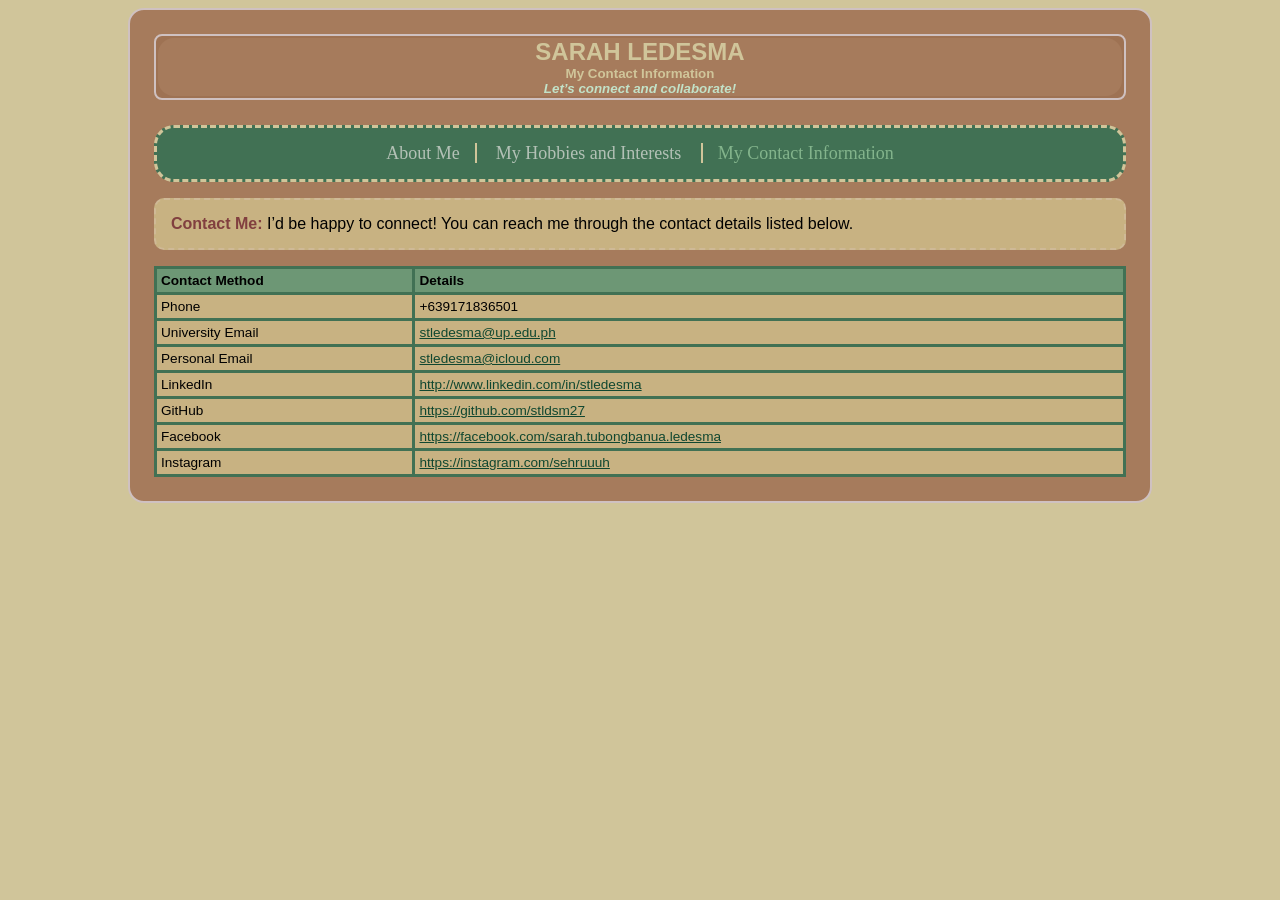
==== contact-info.html @ b7dcd6c3 "Initial commit with my portfolio files" ====
<!DOCTYPE html>
<html>

<head>
  <title>My Contact Information</title>
  <link type="text/css" rel="stylesheet" href="css/my-first-stylesheet.css" />
  <meta name="viewport" content="width=device-width, initial-scale=1.0">
</head>


<header>
  <nav>
    <h1>SARAH LEDESMA</h1>
    <p class="tagline">My Contact Information</p>
    <p class="add_tagline">Let’s connect and collaborate!</p>
  </nav>
</header>

<body>
  <nav>
    <ul>
      <li><a href="index.html"> About Me</a></li>
      <li><a href="hobbies-interests.html"> My Hobbies and Interests </a></li>
      <li class="selected">My Contact Information</li>

    </ul>
  </nav>



  <p class="contact-me">
    I’d be happy to connect! You can reach me through the contact details listed below.
  </p>

  <table>
    <tr>
      <th>Contact Method</th>
      <th>Details</th>
    </tr>
    <tr>
      <td>Phone</td>
      <td>+639171836501</td>
    </tr>
    <tr>
      <td>University Email</td>
      <td><a href="mailto:stledesma@up.edu.ph">stledesma@up.edu.ph</a></td>
    </tr>
    <tr>
      <td>Personal Email</td>
      <td><a href="mailto:stledesma@icloud.com">stledesma@icloud.com</a></td>
    </tr>
    <tr>
      <td>LinkedIn</td>
      <td><a href="http://linkedin.com/in/stledesma">http://www.linkedin.com/in/stledesma</a></td>
    </tr>
    <tr>
      <td>GitHub</td>
      <td><a href="https://github.com/stldsm27">https://github.com/stldsm27</a></td>
    </tr>
    <tr>
      <td>Facebook</td>
      <td><a href="http://facebook.com/sarah.tubongbanua.ledesma">https://facebook.com/sarah.tubongbanua.ledesma</a>
      </td>
      </td>
    </tr>
    <tr>
      <td>Instagram</td>
      <td><a href="http://instagram.com/sehruuuh">https://instagram.com/sehruuuh</a></td>
    </tr>
  </table>
</body>

</html>
---- css/my-first-stylesheet.css ----
/* = GENERAL STYLES =*/
body {
  background-color: #A67B5C;
  border: 2px solid rgb(207, 193, 193);
  font-family: sans-serif;
  border-radius: 16px;
  margin-left: auto;
  margin-right: auto;
  max-width: 1024px;
  min-width: 256px;
  padding-top: 24px;
  padding-bottom: 24px;
  padding-left: 24px;
  padding-right: 24px;
}

html {
  background: radial-gradient(circle, rgb(200, 178, 130), rgb(208, 197, 154) 50%, rgb(109, 151, 117) 50%, rgb(65, 113, 84));
  background-size: 2px 2px;
}

header {
  background-color: #9e7253;
  border: 2px solid rgb(207, 193, 193);
  text-align: left;
  border-radius: 8px;
  margin-left: auto;
  margin-right: auto;
  padding-top: 2px;
  padding-bottom: 2px;
  padding-left: 2px;
  padding-right: 2px;
  margin-bottom: 25px;

}

article {
  background-color: #6D9775;
  border-radius: 16px;
  text-align: left;
  font-size: smaller;
  padding-left: 20px;
  padding-right: 20px;
  margin-left: auto;
  margin-right: auto;
  margin-bottom: 20px;
  margin-top: auto;
  font-family: Cambria, Cochin, Georgia, Times, 'Times New Roman', serif;
}

section {
  background-color: #C8B282;
  border-radius: 16px;
  min-height: auto;
  padding: 10px;
  margin-bottom: 5px;
  margin-top: 5px;
}

aside {
  background-color: #417154;
  border-radius: 16px;
  margin-bottom: 24px;
  border-radius: 16px;
  min-height: 320px;
  padding-left: 24px;
  padding-right: 24px;
  margin-left: 20px;
  margin-right: 20px;
  text-align: center;
}

footer {
  background-color: #104730;
  color: #f1eeeb;
  display: flex;
  justify-content: space-between;
  align-items: center;
  flex-wrap: wrap;
  padding: 10px 15px;
  width: 100%;
  box-sizing: border-box;
  font-size: smaller;
}

nav {
  background-color: #A67B5C;
  border-radius: 16px;
  text-align: center;
  margin-left: auto;
  margin-right: auto;

}

header h1 {
  color: #D0C59A;
  text-align: center;
  margin-top: auto;
  margin-bottom: auto;
}

/* = NAVIGATION = */
nav ul {
  list-style-type: none;
  background-color: #417154;
  border: 3px dashed #D0C59A;
  border-radius: 20px;
  font-family: fantasy;
  font-weight: lighter;
  padding: 15px;

}

nav ul li {
  display: inline;
  border-right: 2px solid #D0C59A;
  padding-right: 15px;
  padding-left: 15px;
  font-size: large;
}

ul {
  background-color: #f0d6b1;
  padding-top: 8px;
  padding-bottom: 8px;
  border-radius: 20px;
  padding-right: 5px;
  padding-left: 30px;

}

nav ul li:last-child {
  border-right: none;
}

nav ul li a {
  text-decoration: none;
  color: #e0d5d9;
}


nav li.selected {
  color: #83b48c;
}

nav li a:hover {
  text-decoration: underline;
}

/* = FORMATTING =*/
.tagline {
  color: #D0C59A;
  text-align: center;
  font-size: smaller;
}

.add_tagline {
  color: #c2e2c8;
  text-align: center;
  font-size: smaller;
  font-style: italic;
}

.profile {
  color: #104730;
  text-align: center;
  font-size: large;
  font-weight: normal;
  font-family: fantasy;
  margin: 0;
}

.company {
  color: #3a2a1e;
  margin: 0;
  text-align: left;
  font-size: normal;
  font-weight: bold;
  font-family: Cambria, Cochin, Georgia, Times, 'Times New Roman', serif;
}

.click {
  color: #3a2a1e;
  margin: 0;
  text-align: left;
  font-size: normal;
  font-weight: bold;
  font-family: Cambria, Cochin, Georgia, Times, 'Times New Roman', serif;
  background: linear-gradient(90deg,
      #6D9775,
      #93e1b2,
      #40d496,
      #dbe4e0)
}

.work {
  color: #3a2a1e;
  margin: 0;
  text-align: left;
  font-size: normal;
  font-weight: bold;
  font-family: Cambria, Cochin, Georgia, Times, 'Times New Roman', serif;
}

.year {
  color: #3a2a1e;
  margin: 0;
  text-align: left;
  font-size: small;
  font-style: italic;
  font-weight: bold;
  font-family: Cambria, Cochin, Georgia, Times, 'Times New Roman', serif;
}

.info {
  color: #2f7e4f;
  text-align: left;
  margin: 0;
  font-size: small;
  font-weight: bold;
  font-family: Cambria, Cochin, Georgia, Times, 'Times New Roman', serif;
}

.educ {
  color: #4b6a51;
  text-align: left;
  margin: 0;
  font-size: small;
  font-weight: bold;
  font-family: Cambria, Cochin, Georgia, Times, 'Times New Roman', serif;
}

p.contact-me {
  border: 2px dashed #cfb997;
  border-radius: 10px;
  padding: 15px;
  background-color:
    #C8B282;
  font-family: 'Gill Sans', 'Gill Sans MT', Calibri, 'Trebuchet MS', sans-serif;
}

p.contact-me::before {
  color: rgb(129, 63, 63);
  content: "Contact Me:";
  font-weight: bold;
}

/* = TABLE LINKS = */
table {
  font-size: 85%;
  width: 100%;
  border-collapse: collapse;

}

table a:link {
  color: #104730;
}

table a:visited {
  color: #104730
}

th,
td {
  border: 3px solid #417154;
  padding: 4px;
  text-align: left;
}

th {
  background-color: #6D9775;
}

td {
  background-color: #C8B282;
}


/* = GENERAL LINKS = */
a:link {
  color: #b3c1b6;
}

a:visited {
  color: #a6f7b4;
}

a:hover {
  text-decoration: underline;
  color: #e8e3df
}

a:active {
  text-decoration: underline;
  background-color: rgb(205, 112, 112);
  color: #e8e3df;
}

/* ---------------------------------------------------------- */

/* technical stuff - set sizing to border
box method */
html {
  box-sizing: border-box;
}

*,
*:before,
*:after {
  box-sizing: inherit;
}

/* images */
img.small {
  height: 200px;
  margin-bottom: 24px;
  margin-right: 24px;
  width: 50%;
}

img.medium {
  max-width: 360px;
  width: 85%;
}

img.large {
  width: 100%;
}


header p {
  font-size: 20px;
  font-weight: bold;
  margin-top: 0px;
  margin-bottom: 0px;
}


footer p.copyright {
  float: left;
  font-style: italic;
  color: #f1eeeb;
  font-size: smaller;
}

footer p.contact {
  text-align: right;
  color: #f1eeeb;
  font-size: smaller;
}

body.section.img {
  border: 2px solid gray;
  border-radius: 16px;
}

/* = Media Queries = */

@media all and (min-width: 600px) {
  article {
    float: right;
    width: 62%;
  }

  @media all and (max-width: 600px) {
    nav ul li {
      display: block;
      border-right: none;
      padding: 8px;
    }
  }

  aside {
    padding: 15px;
    float: left;
    border-top: 2px solid black;
    padding-top: 2px;
    width: 32%;
  }

  aside hr {
    border: none;
    border-top: 1px solid #ccc;
    margin: 10px;
  }

  footer {
    font-size: 0.85rem;
    padding: 8px 10px;
  }

}

/* = Hobbies and Interests Formatting = */

#hobbies {
  padding: 20px;
}

.hobby-container {
  display: flex;
  gap: 20px;
  flex-wrap: wrap;
}

.hobby {
  flex: 1 1 250px;
  background-color: #8db895;
  padding: 15px;
  border-radius: 10px;
  width: 30%;
  text-align: center;
}

.hobby img {
  max-width: 100%;
  height: auto;
  display: block;
  margin: 0 auto;
  cursor: pointer;
  flex-wrap: wrap;
  border-radius: 10px;
}


.funfact {
  background-color: #D0C59A;
  padding: 15px;
  border-radius: 10px;
  margin-top: 20px;
}

.funfact-content {
  display: flex;
  align-items: flex-start;
  gap: 20px;
  flex-wrap: wrap;
}

.funfact-text {
  flex: 2;
}

.funfact-image {
  flex: 1;
  text-align: center;
}

.funfact-image img {
  max-width: 100%;
  height: auto;
  border-radius: 10px;
  cursor: pointer;
}
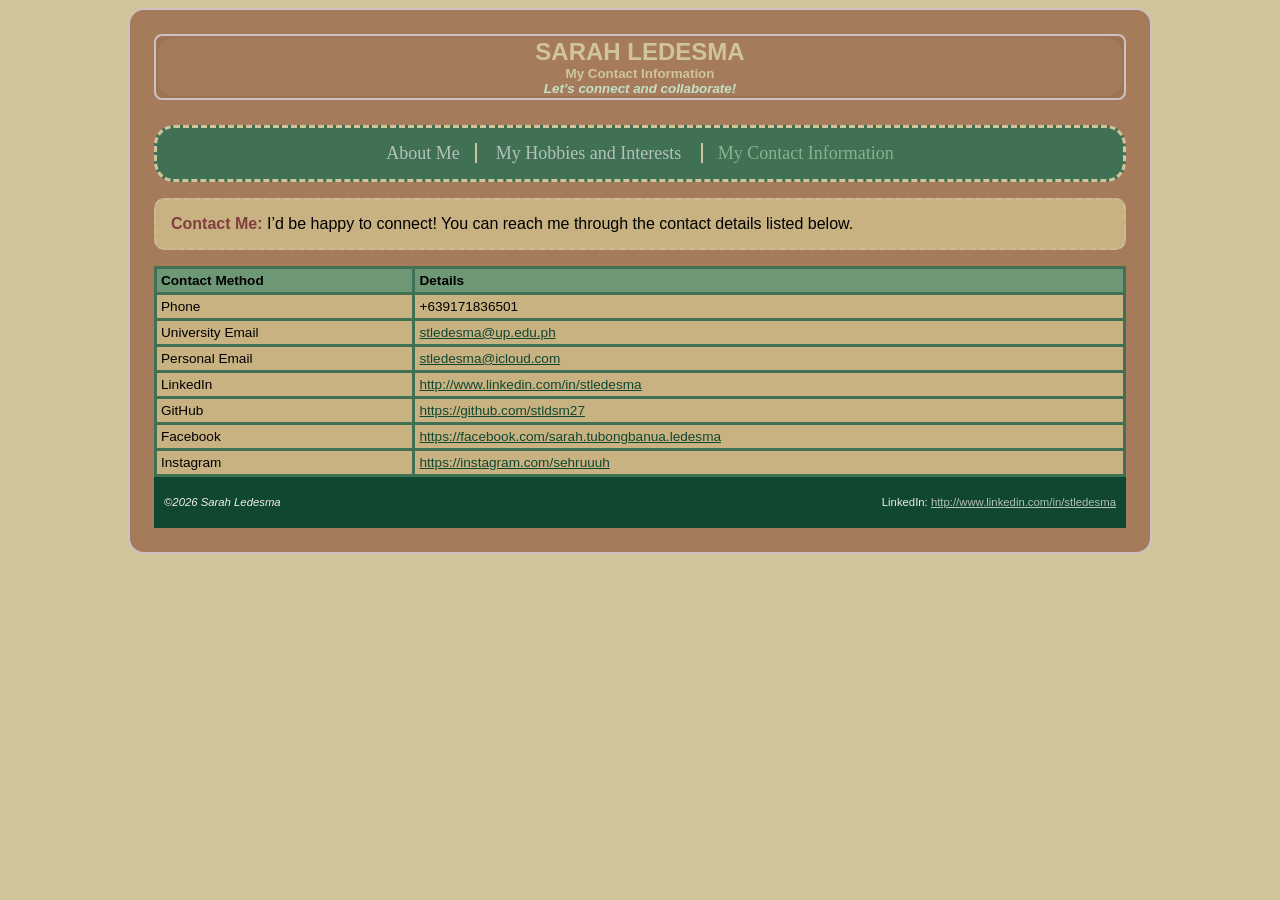
==== commit 590068de: "Update contact-info.html" ====
--- a/contact-info.html
+++ b/contact-info.html
@@ -70,4 +70,11 @@
   </table>
 </body>
 
-</html>+<footer>
+    <p class="copyright">©2026 Sarah Ledesma</p>
+    <p class="contact">LinkedIn: <a href="http://www.linkedin.com/in/stledesma">http://www.linkedin.com/in/stledesma</a>
+    </p>
+  </footer>
+
+  
+</html>
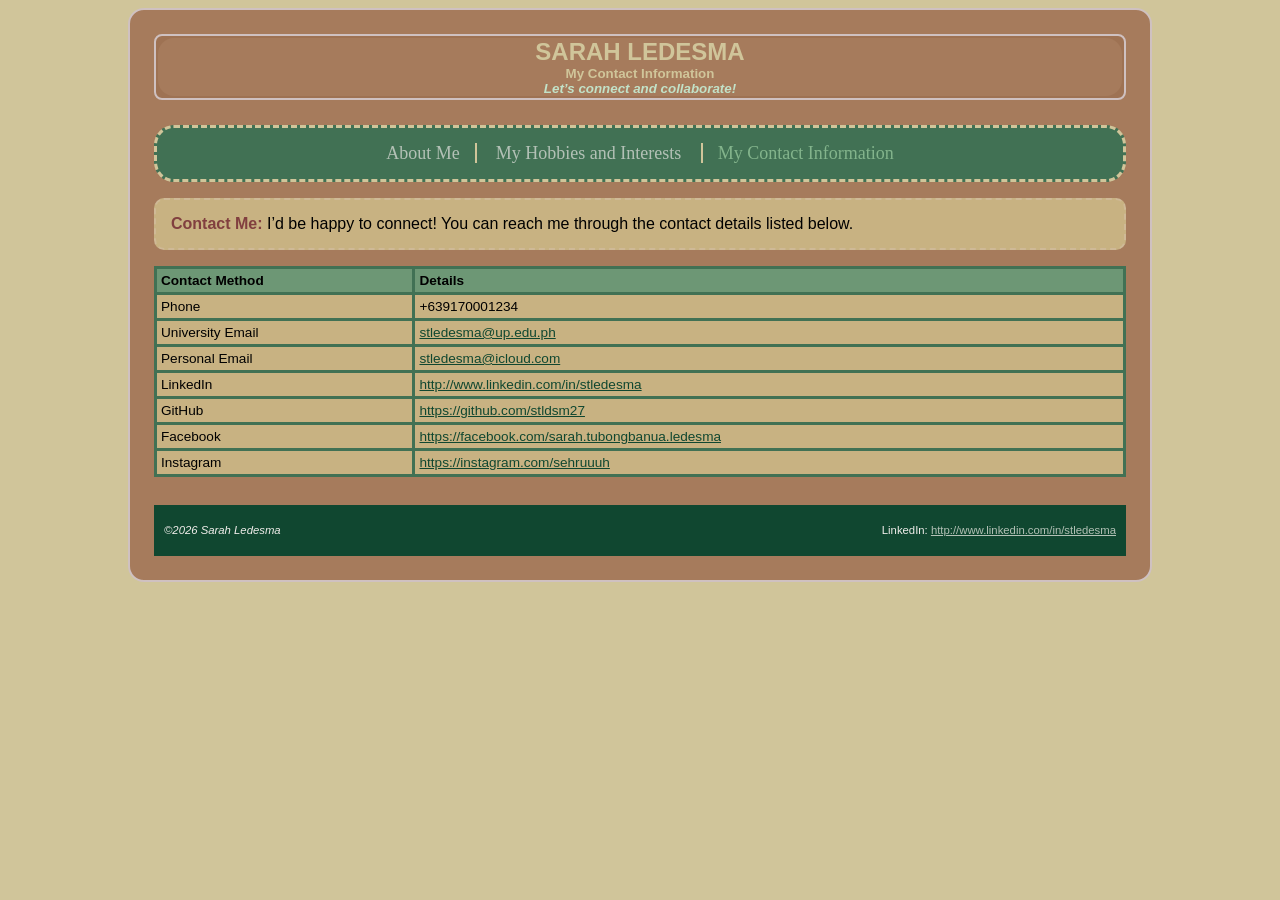
==== commit d595978f: "Update contact-info.html" ====
--- a/contact-info.html
+++ b/contact-info.html
@@ -39,7 +39,7 @@
     </tr>
     <tr>
       <td>Phone</td>
-      <td>+639171836501</td>
+      <td>+639170001234</td>
     </tr>
     <tr>
       <td>University Email</td>
--- a/css/my-first-stylesheet.css
+++ b/css/my-first-stylesheet.css
@@ -250,6 +250,7 @@
   font-size: 85%;
   width: 100%;
   border-collapse: collapse;
+  margin-bottom: 28px;
 
 }
 
@@ -452,4 +453,4 @@
   height: auto;
   border-radius: 10px;
   cursor: pointer;
-}+}
